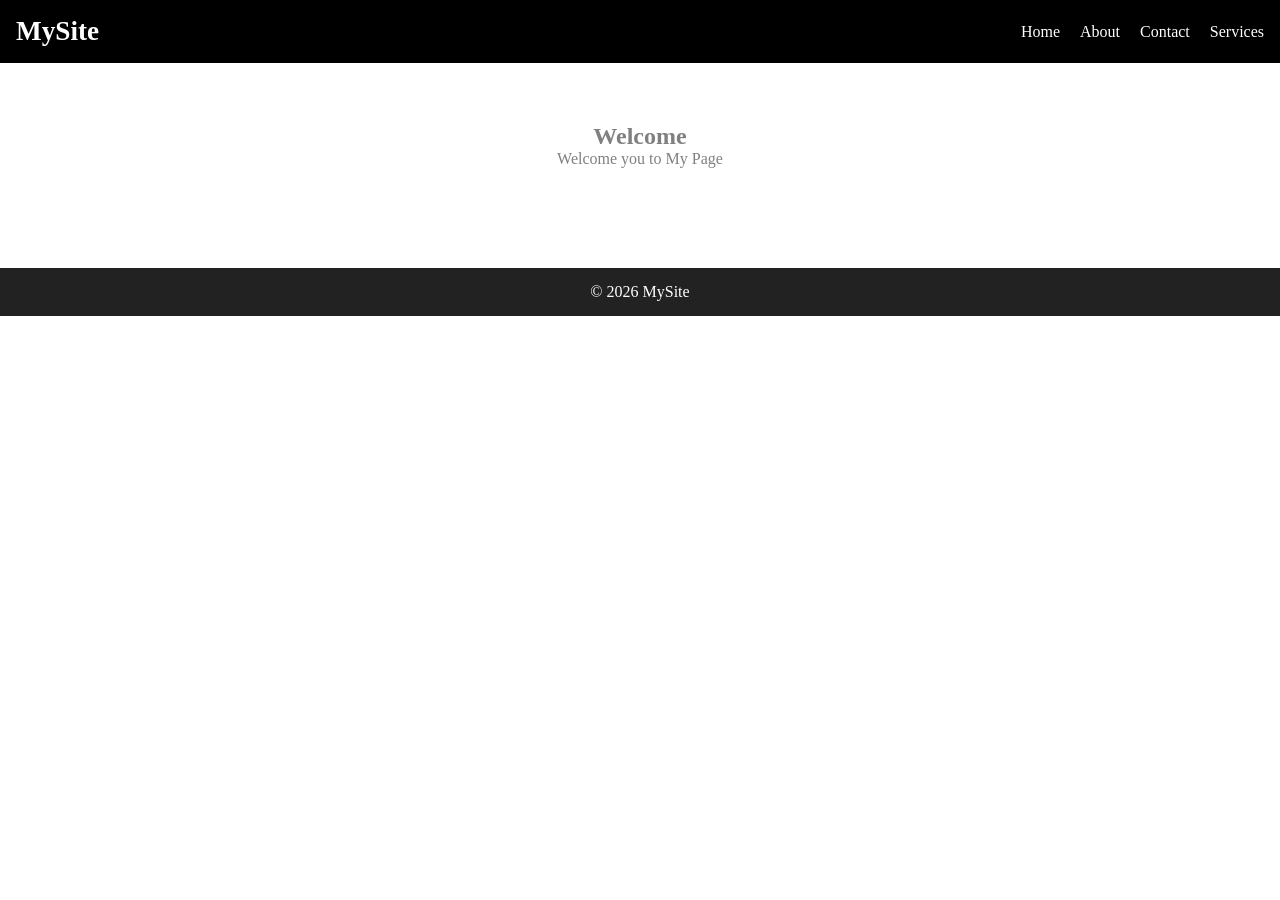
==== index.html @ e5fa1895 "Frontend Website!" ====
<!DOCTYPE html>
<html lang="en">
<head>
    <meta charset="UTF-8">
    <meta name="viewport" content="width=device-width, initial-scale=1.0">
    <title>Home</title>
    <link rel="stylesheet" href="Style.css">
</head>
<body>
   <header>
    <nav class="navbar">
        <h1 class="logo">MySite</h1>
        <ul class="nav-links">
            <li><a href="index.html">Home</a></li>
            <li><a href="about.html">About</a></li>
            <li><a href="contact.html">Contact</a></li>
            <li><a href="services.html">Services</a></li>
        </ul>

    </nav>
   </header>
   <section class="main">
    <h2>Welcome</h2>
    <p>Welcome you to My Page</p>
   </section>
   <footer>
    <p>© 2026 MySite</p>
   </footer>

    <script src="Script.js"></script>
</body>
</html>
---- Style.css ----
*{
    margin: 0;
    padding: 0;
    box-sizing: border-box;
}
body{
    background: #ffffff;
    color: gray;
    transition: 0.3s;
}
.navbar{
    display: flex;
    justify-content: space-between;
    align-items: center;
    background-color: black;
    color: white;
    padding: 1rem;
}
.logo{
    font-size: 1.7rem;
}
.nav-links{
    display: flex;
    list-style: none;
}
.nav-links li{
    margin-left: 20px;
}
.nav-links a{
    color: white;
    text-decoration: none;
}
.services-container {
  display: flex;
  gap: 20px;
  justify-content: center;
  flex-wrap: wrap;
  margin-top: 20px;
}
.services-card {
  background: #f4f4f4;
  padding: 20px;
  width: 250px;
  border-radius: 10px;
  transition: transform 0.3s;
}
.services-card:hover {
  transform: translateY(-10px);
}
.main{
    padding: 60px;
    text-align: center;
}
.content{
    padding: 40px;
    text-align: center;
}
form{
    max-width: 400px;
    margin: auto;
  display: flex;
  flex-direction: column;
}
input, textarea {
  margin: 10px 0;
  padding: 10px;
}
footer {
  background: #222;
  color: white;
  text-align: center;
  padding: 15px;
  margin-top: 40px;
}
.fade {
  animation: fadeIn 1s ease-in;
}
@media (max-width: 768px) {
  .nav-links {
    display: none;
    flex-direction: column;
    background: #222;
    position: absolute;
    top: 60px;
    right: 0;
    width: 200px;
  }

  .services-container {
    flex-direction: column;
    align-items: center;
  }
}
  .nav-links.show {
    display: flex;
  }
}
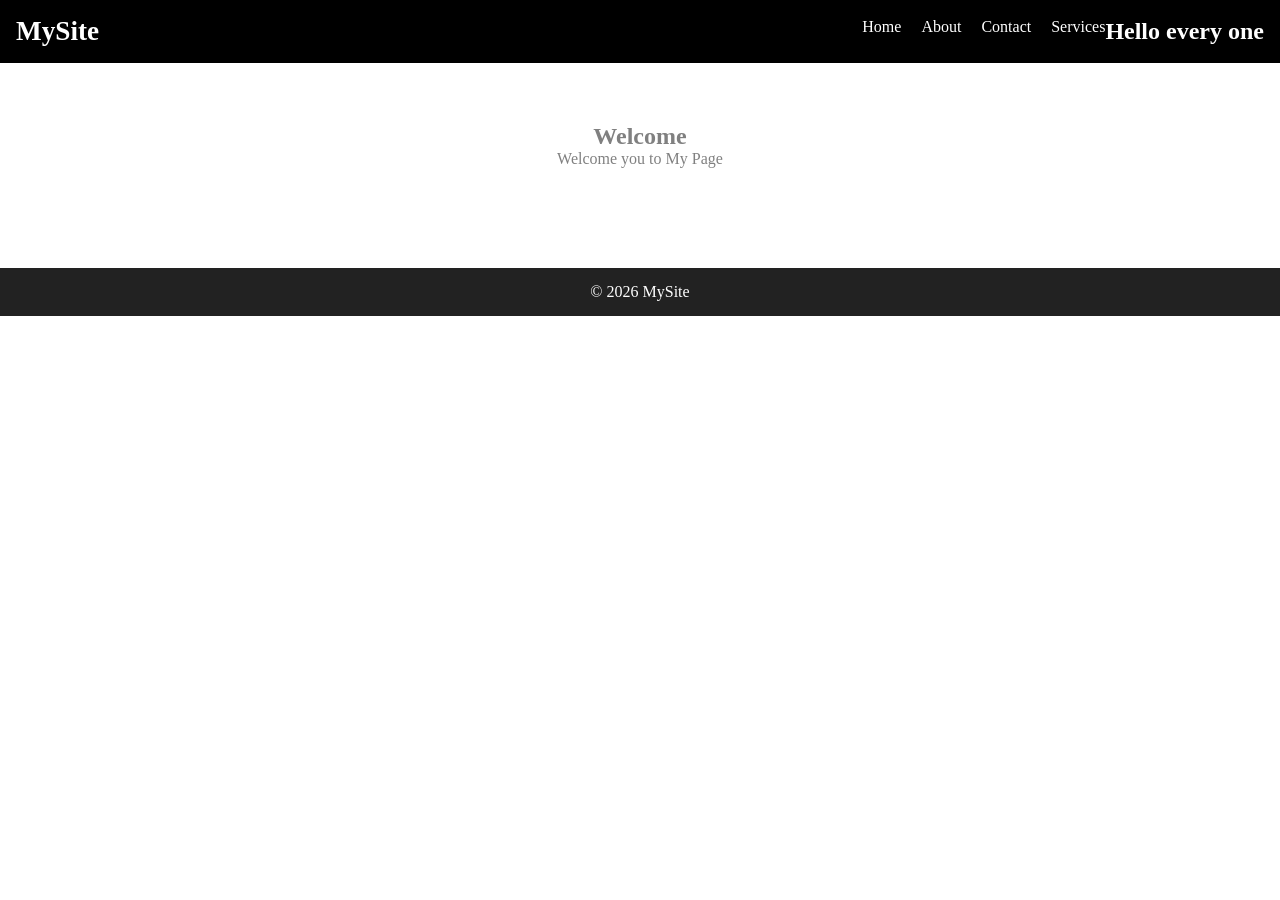
==== commit c77a1e73: "Updated navbar styling" ====
--- a/index.html
+++ b/index.html
@@ -15,6 +15,7 @@
             <li><a href="about.html">About</a></li>
             <li><a href="contact.html">Contact</a></li>
             <li><a href="services.html">Services</a></li>
+            <h1>Hello every one</h1>
         </ul>
 
     </nav>
